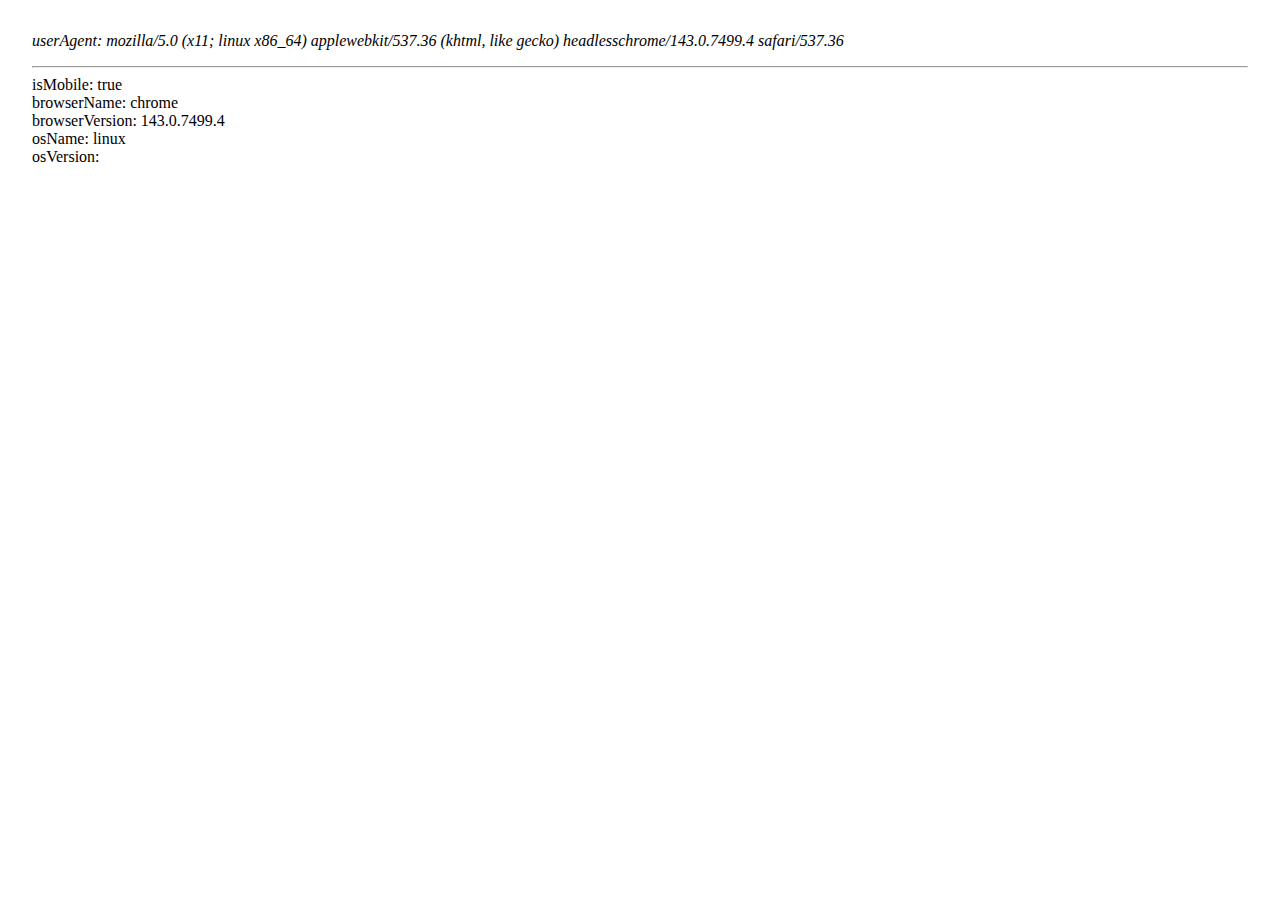
==== index.html @ 0de5a3dc "detect browser" ====
<!DOCTYPE html>
<html lang="ko">
	<head>
		<meta charset="utf-8">
		<meta http-equiv="X-UA-Compatible" content="IE=Edge">
		<meta name="viewport" content="width=device-width,initial-scale=1.04">
		<meta name="format-detection" content="telephone=no">
		<link rel="stylesheet" href="http://static.gabia.com/www/common/css/reset.css">
		<link rel="stylesheet" href="assets/css/style.css">
		<title>Detecting browser, major os, whether it is mobile or not</title>
	</head>
	<body>
		<script type="text/javascript" src="assets/js/detect.js"></script>
		<script>
			var agt = gAgent();
			var str = "";
			for(key in agt) {
				if(typeof(agt[key]) == 'object') {
					str += key + 'Name: '+ agt[key].name;
					str += '<br>';
					str += key + 'Version: '+ agt[key].version;
					str += '<br>';
				}
				else {
					str += key +': '+ agt[key];
					str += '<br>';
				}
			}
			document.write('<p><i>userAgent: ' + navigator.userAgent.toLowerCase() + '</i></p>');
			document.write('<hr>');
			document.write(str);
		</script>
	</body>
</html>
---- assets/css/style.css ----
@charset "utf-8";
body {font-size:16px;margin:2em;}
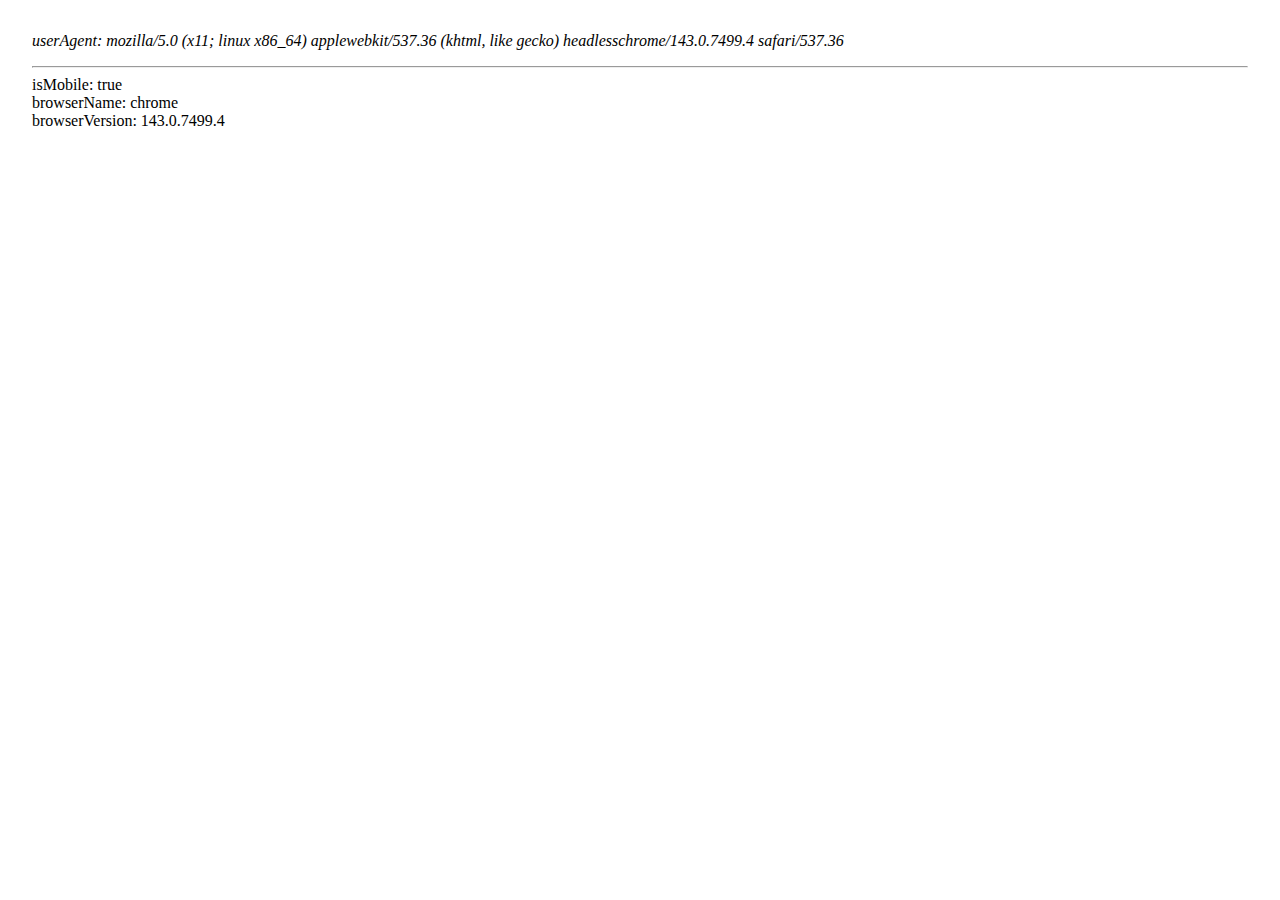
==== commit a67e5254: "edited page title" ====
--- a/index.html
+++ b/index.html
@@ -7,7 +7,6 @@
 		<meta name="format-detection" content="telephone=no">
 		<link rel="stylesheet" href="http://static.gabia.com/www/common/css/reset.css">
 		<link rel="stylesheet" href="assets/css/style.css">
-		<title>Detecting browser, major os, whether it is mobile or not</title>
 	</head>
 	<body>
 		<script type="text/javascript" src="assets/js/detect.js"></script>
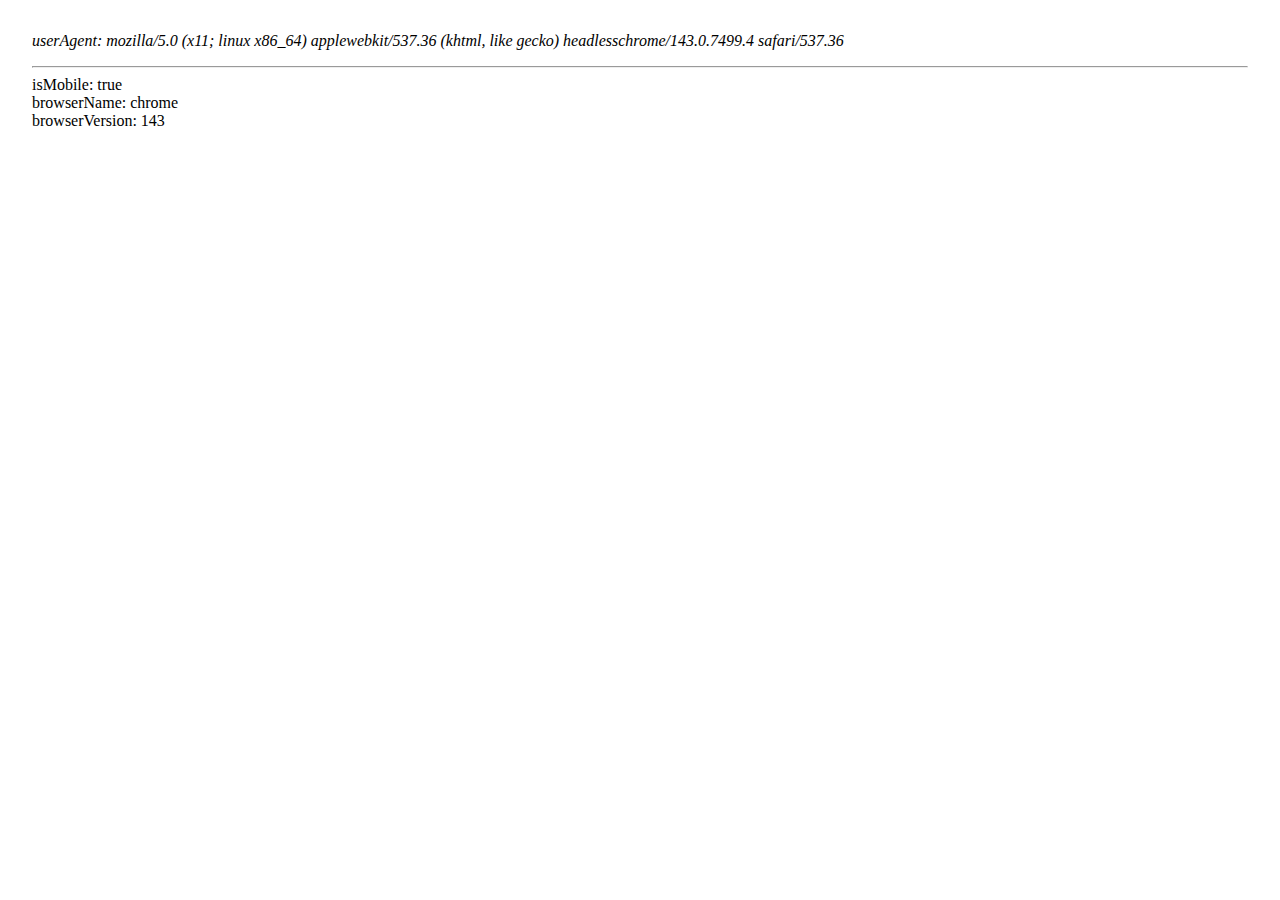
==== commit dc58f14a: "fixed a typing error" ====
--- a/index.html
+++ b/index.html
@@ -3,10 +3,11 @@
 	<head>
 		<meta charset="utf-8">
 		<meta http-equiv="X-UA-Compatible" content="IE=Edge">
-		<meta name="viewport" content="width=device-width,initial-scale=1.04">
+		<meta name="viewport" content="width=device-width,initial-scale=1.0">
 		<meta name="format-detection" content="telephone=no">
 		<link rel="stylesheet" href="http://static.gabia.com/www/common/css/reset.css">
 		<link rel="stylesheet" href="assets/css/style.css">
+		<title>Detecting browser and mobile access</title>
 	</head>
 	<body>
 		<script type="text/javascript" src="assets/js/detect.js"></script>
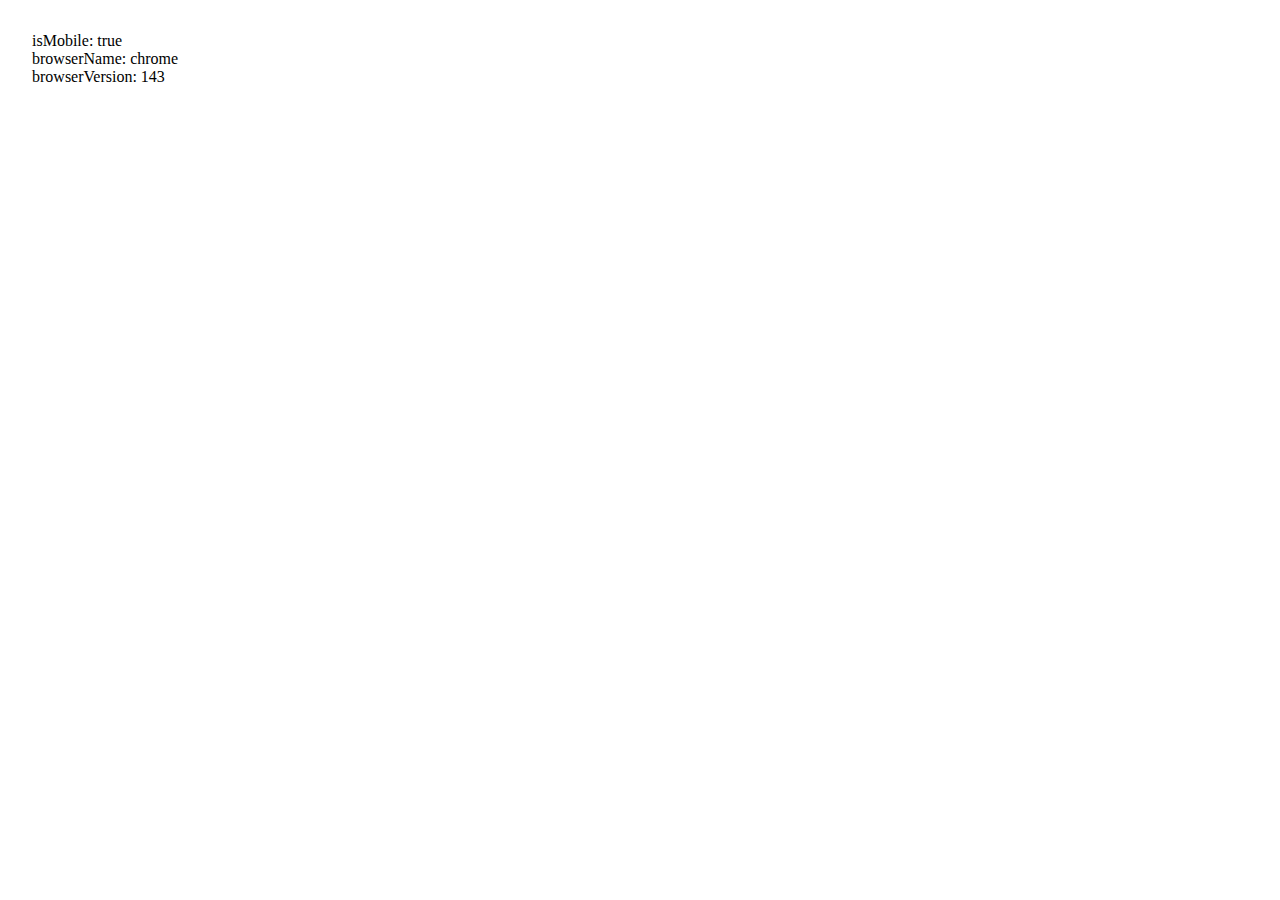
==== commit 0c82c10b: "other browsers." ====
--- a/index.html
+++ b/index.html
@@ -12,7 +12,7 @@
 	<body>
 		<script type="text/javascript" src="assets/js/detect.js"></script>
 		<script>
-			var agt = gAgent();
+			var agt = myAgent();
 			var str = "";
 			for(key in agt) {
 				if(typeof(agt[key]) == 'object') {
@@ -26,8 +26,6 @@
 					str += '<br>';
 				}
 			}
-			document.write('<p><i>userAgent: ' + navigator.userAgent.toLowerCase() + '</i></p>');
-			document.write('<hr>');
 			document.write(str);
 		</script>
 	</body>
